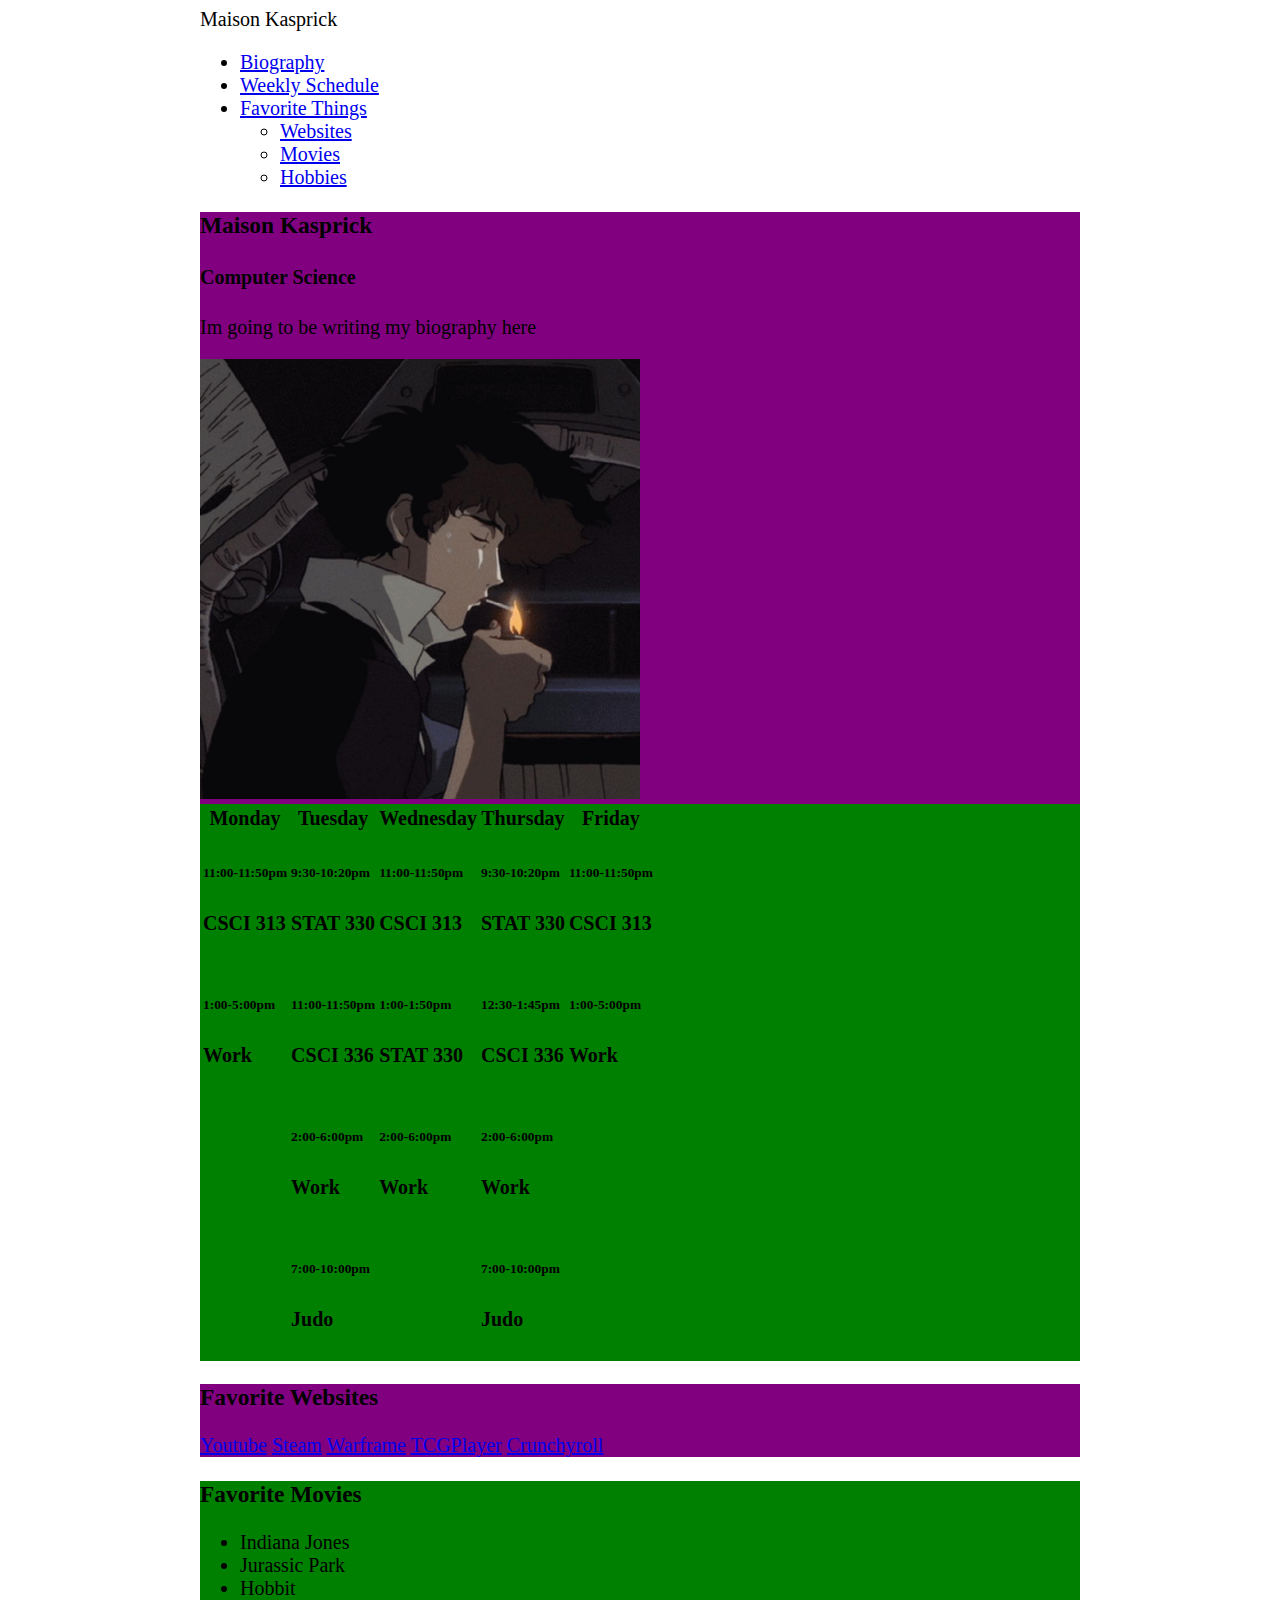
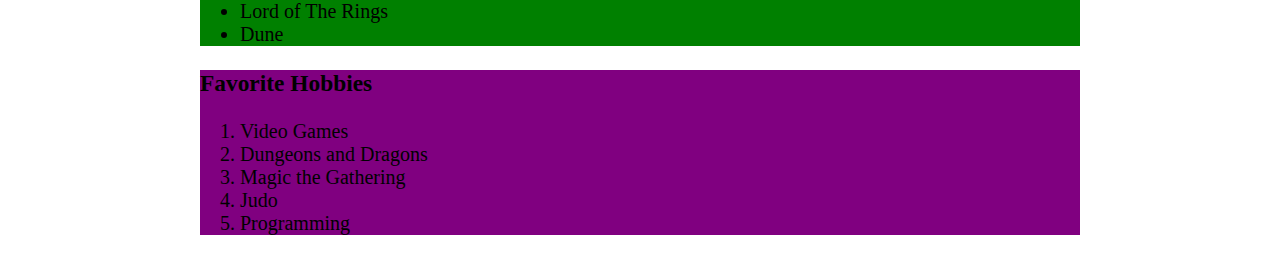
==== index.html @ 902f4ff9 "Maybe this will fix it" ====
<!doctype html>
<html lang="en">
    <head>
      <meta charset="utf-8">
      <meta name="viewport" content="width=device-width, initial-scale=1">
      <title>Maison's Website</title>
      <link href="https://cdn.jsdelivr.net/npm/bootstrap@5.3.2/dist/css/bootstrap.min.css" rel="stylesheet" integrity="sha384-T3c6CoIi6uLrA9TneNEoa7RxnatzjcDSCmG1MXxSR1GAsXEV/Dwwykc2MPK8M2HN" crossorigin="anonymous">
      <link rel="stylesheet" href="../css/styles.css">
    </head>

    <body>
      <script src="https://cdn.jsdelivr.net/npm/bootstrap@5.3.2/dist/js/bootstrap.bundle.min.js" integrity="sha384-C6RzsynM9kWDrMNeT87bh95OGNyZPhcTNXj1NW7RuBCsyN/o0jlpcV8Qyq46cDfL" crossorigin="anonymous"></script>
        
      <nav class="navbar navbar-expand-lg bg-body-tertiary">
        <div class="container-fluid">
            <a class="navbar-brand">Maison Kasprick</a>
            <div class="collapse navbar-collapse" id="navbarNavDropdown">
              <ul class="navbar-nav">
                <li class="nav-item">
                  <a class="nav-link" href="#biography">Biography</a>
                </li>
                <li class="nav-item">
                  <a class="nav-link" href="#schedule">Weekly Schedule</a>
                </li>
                <li class="nav-item dropdown">
                  <a class="nav-link dropdown-toggle" href="#" role="button" data-bs-toggle="dropdown" aria-expanded="false">Favorite Things</a>
                  <ul class="dropdown-menu">
                    <li><a class="dropdown-item" href="#websites">Websites</a></li>
                    <li><a class="dropdown-item" href="#movies">Movies</a></li>
                    <li><a class="dropdown-item" href="#hobbies">Hobbies</a></li>
                  </ul>
                </li>
              </ul>
            </div>
        </div>
      </nav>

      <div id="biography" class="container-fluid">
        <h3>Maison Kasprick</h3>
        <h4>Computer Science</h4> 
        <p id="autobiography">
            Im going to be writing my biography here
        </p>
        <img src="../images/cowboybebop.jpg" class="img-fluid" alt="Profile Picture" height="50%" width="50%">
      </div>

      <div id="schedule" class="container-fluid">
        <table class="table table-striped">
          <thead>
            <tr>
              <th scope="col">Monday</th>
              <th scope="col">Tuesday</th>
              <th scope="col">Wednesday</th>
              <th scope="col">Thursday</th>
              <th scope="col">Friday</th>
            </tr>
          </thead>
          <tbody>
            <tr>
              <td><h6>11:00-11:50pm</h6><h4>CSCI 313</h4></td>
              <td><h6>9:30-10:20pm</h6><h4>STAT 330</h4></td>
              <td><h6>11:00-11:50pm</h6><h4>CSCI 313</h4></td>
              <td><h6>9:30-10:20pm</h6><h4>STAT 330</h4></td>
              <td><h6>11:00-11:50pm</h6><h4>CSCI 313</h4></td>
            </tr>
            <tr>
              <td><h6>1:00-5:00pm</h6><h4>Work</h4></td>
              <td><h6>11:00-11:50pm</h6><h4>CSCI 336</h4></td>
              <td><h6>1:00-1:50pm</h6><h4>STAT 330</h4></td>
              <td><h6>12:30-1:45pm</h6><h4>CSCI 336</h4></td>
              <td><h6>1:00-5:00pm</h6><h4>Work</h4></td>
            </tr>
            <tr>
              <td></td>
              <td><h6>2:00-6:00pm</h6><h4>Work</h4></td>
              <td><h6>2:00-6:00pm</h6><h4>Work</h4></td>
              <td><h6>2:00-6:00pm</h6><h4>Work</h4></td>
              <td></td>
            </tr>
            <tr>
              <td></td>
              <td><h6>7:00-10:00pm</h6><h4>Judo</h4></td>
              <td></td>
              <td><h6>7:00-10:00pm</h6><h4>Judo</h4></td>
              <td></td>
            </tr>
          </tbody>
        </table>
      </div>

      <div id="websites" class="container-fluid">
        <h3 id="Websites">Favorite Websites</h3>
        <a href="https://www.youtube.com/">Youtube</a>
        <a href="https://store.steampowered.com/">Steam</a>
        <a href="https://www.warframe.com/landing">Warframe</a>
        <a href="https://www.tcgplayer.com/">TCGPlayer</a>
        <a href="https://www.crunchyroll.com/">Crunchyroll</a>
      </div>

      <div id="movies" class="container-fluid">
        <h3 id="Movies">Favorite Movies</h3>
        <ul>
          <li>Indiana Jones</li>
          <li>Jurassic Park</li>
          <li>Hobbit</li>
          <li>Lord of The Rings</li>
          <li>Dune</li>
        </ul>
      </div>

      <div id="hobbies" class="container-fluid">
        <h3>Favorite Hobbies</h3>
        <ol>
          <li>Video Games</li>
          <li>Dungeons and Dragons</li>
          <li>Magic the Gathering</li>
          <li>Judo</li>
          <li>Programming</li>
        </ol>
      </div>

    </body>
</html>
---- css/styles.css ----
body
{
    font-size: 20px;
    margin-left: 10em;
    margin-right: 10em;
}

#biography
{
    background-color: purple;
}

#schedule
{
    background-color: green;
}

#websites
{
    background-color: purple;
}

#movies
{
    background-color: green;
}

#hobbies
{
    background-color: purple;
}
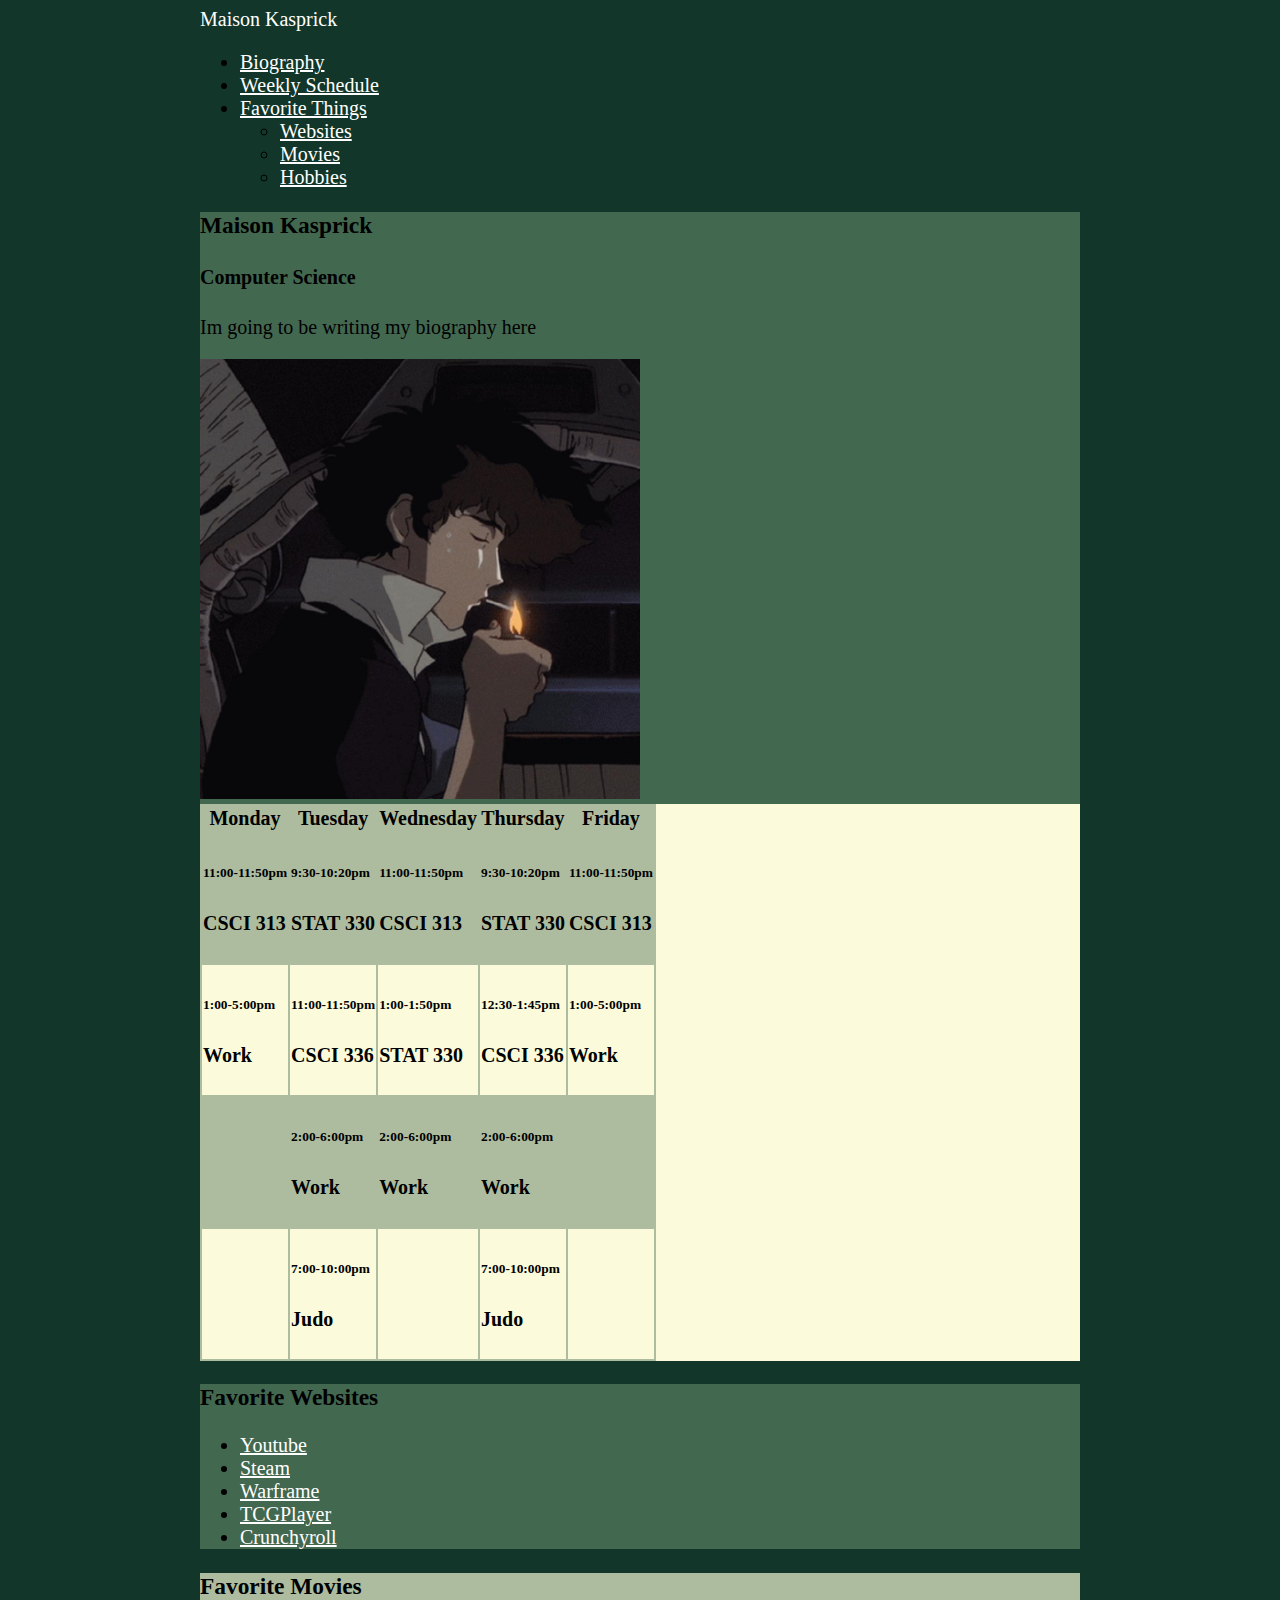
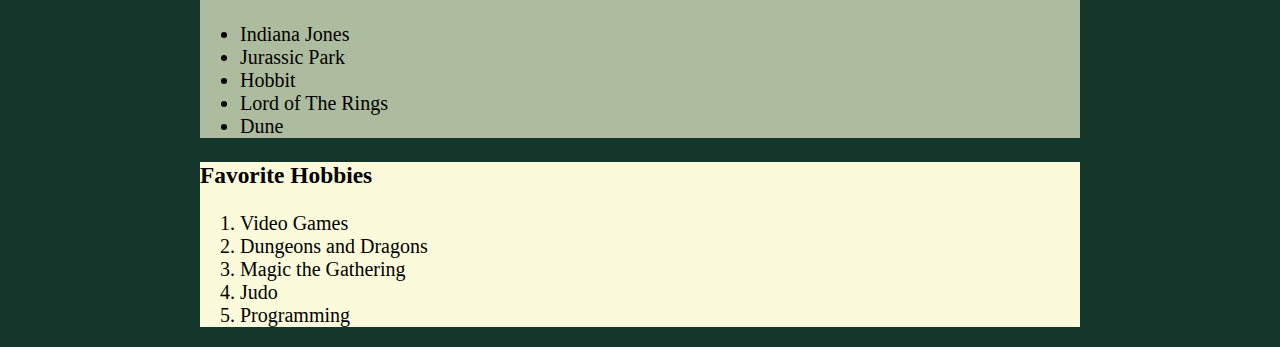
==== commit c1e66533: "Changed up colors" ====
--- a/index.html
+++ b/index.html
@@ -5,7 +5,7 @@
       <meta name="viewport" content="width=device-width, initial-scale=1">
       <title>Maison's Website</title>
       <link href="https://cdn.jsdelivr.net/npm/bootstrap@5.3.2/dist/css/bootstrap.min.css" rel="stylesheet" integrity="sha384-T3c6CoIi6uLrA9TneNEoa7RxnatzjcDSCmG1MXxSR1GAsXEV/Dwwykc2MPK8M2HN" crossorigin="anonymous">
-      <link rel="stylesheet" href="../css/styles.css">
+      <link rel="stylesheet" href="./css/styles.css">
     </head>
 
     <body>
@@ -38,14 +38,14 @@
       <div id="biography" class="container-fluid">
         <h3>Maison Kasprick</h3>
         <h4>Computer Science</h4> 
-        <p id="autobiography">
+        <p id="parabiography">
             Im going to be writing my biography here
         </p>
-        <img src="../images/cowboybebop.jpg" class="img-fluid" alt="Profile Picture" height="50%" width="50%">
+        <img id="profile" src="./images/cowboybebop.jpg" class="img-fluid" alt="Profile Picture" height="50%" width="50%">
       </div>
 
       <div id="schedule" class="container-fluid">
-        <table class="table table-striped">
+        <table id="table_schedule" class="table table-striped">
           <thead>
             <tr>
               <th scope="col">Monday</th>
@@ -90,11 +90,13 @@
 
       <div id="websites" class="container-fluid">
         <h3 id="Websites">Favorite Websites</h3>
-        <a href="https://www.youtube.com/">Youtube</a>
-        <a href="https://store.steampowered.com/">Steam</a>
-        <a href="https://www.warframe.com/landing">Warframe</a>
-        <a href="https://www.tcgplayer.com/">TCGPlayer</a>
-        <a href="https://www.crunchyroll.com/">Crunchyroll</a>
+        <ul>
+          <li><a href="https://www.youtube.com/">Youtube</a></li>
+          <li><a href="https://store.steampowered.com/">Steam</a></li>
+          <li><a href="https://www.warframe.com/landing">Warframe</a></li>
+          <li><a href="https://www.tcgplayer.com/">TCGPlayer</a></li>
+          <li><a href="https://www.crunchyroll.com/">Crunchyroll</a></li>
+        </ul>
       </div>
 
       <div id="movies" class="container-fluid">
--- a/css/styles.css
+++ b/css/styles.css
@@ -3,29 +3,56 @@
     font-size: 20px;
     margin-left: 10em;
     margin-right: 10em;
+
+    background-color: #12372A;
+}
+
+a
+{
+    color: white;
 }
 
 #biography
 {
-    background-color: purple;
+    background-color: #436850;
 }
 
 #schedule
 {
-    background-color: green;
+    background-color: #FBFADA;
+}
+
+#table_schedule
+{
+    background-color: #ADBC9F;
 }
 
 #websites
 {
-    background-color: purple;
+    background-color: #436850;
 }
 
 #movies
 {
-    background-color: green;
+    background-color: #ADBC9F;
 }
 
 #hobbies
 {
-    background-color: purple;
+    background-color: #FBFADA;
 }
+
+.table-striped>tbody>tr:nth-child(odd)>td
+{
+    background-color: #ADBC9F;
+}
+
+.table-striped>tbody>tr:nth-child(even)>td
+{
+    background-color: #FBFADA;
+}
+
+.table-striped>thead>tr:nth-child(odd)>th
+{
+    background-color: #ADBC9F;
+}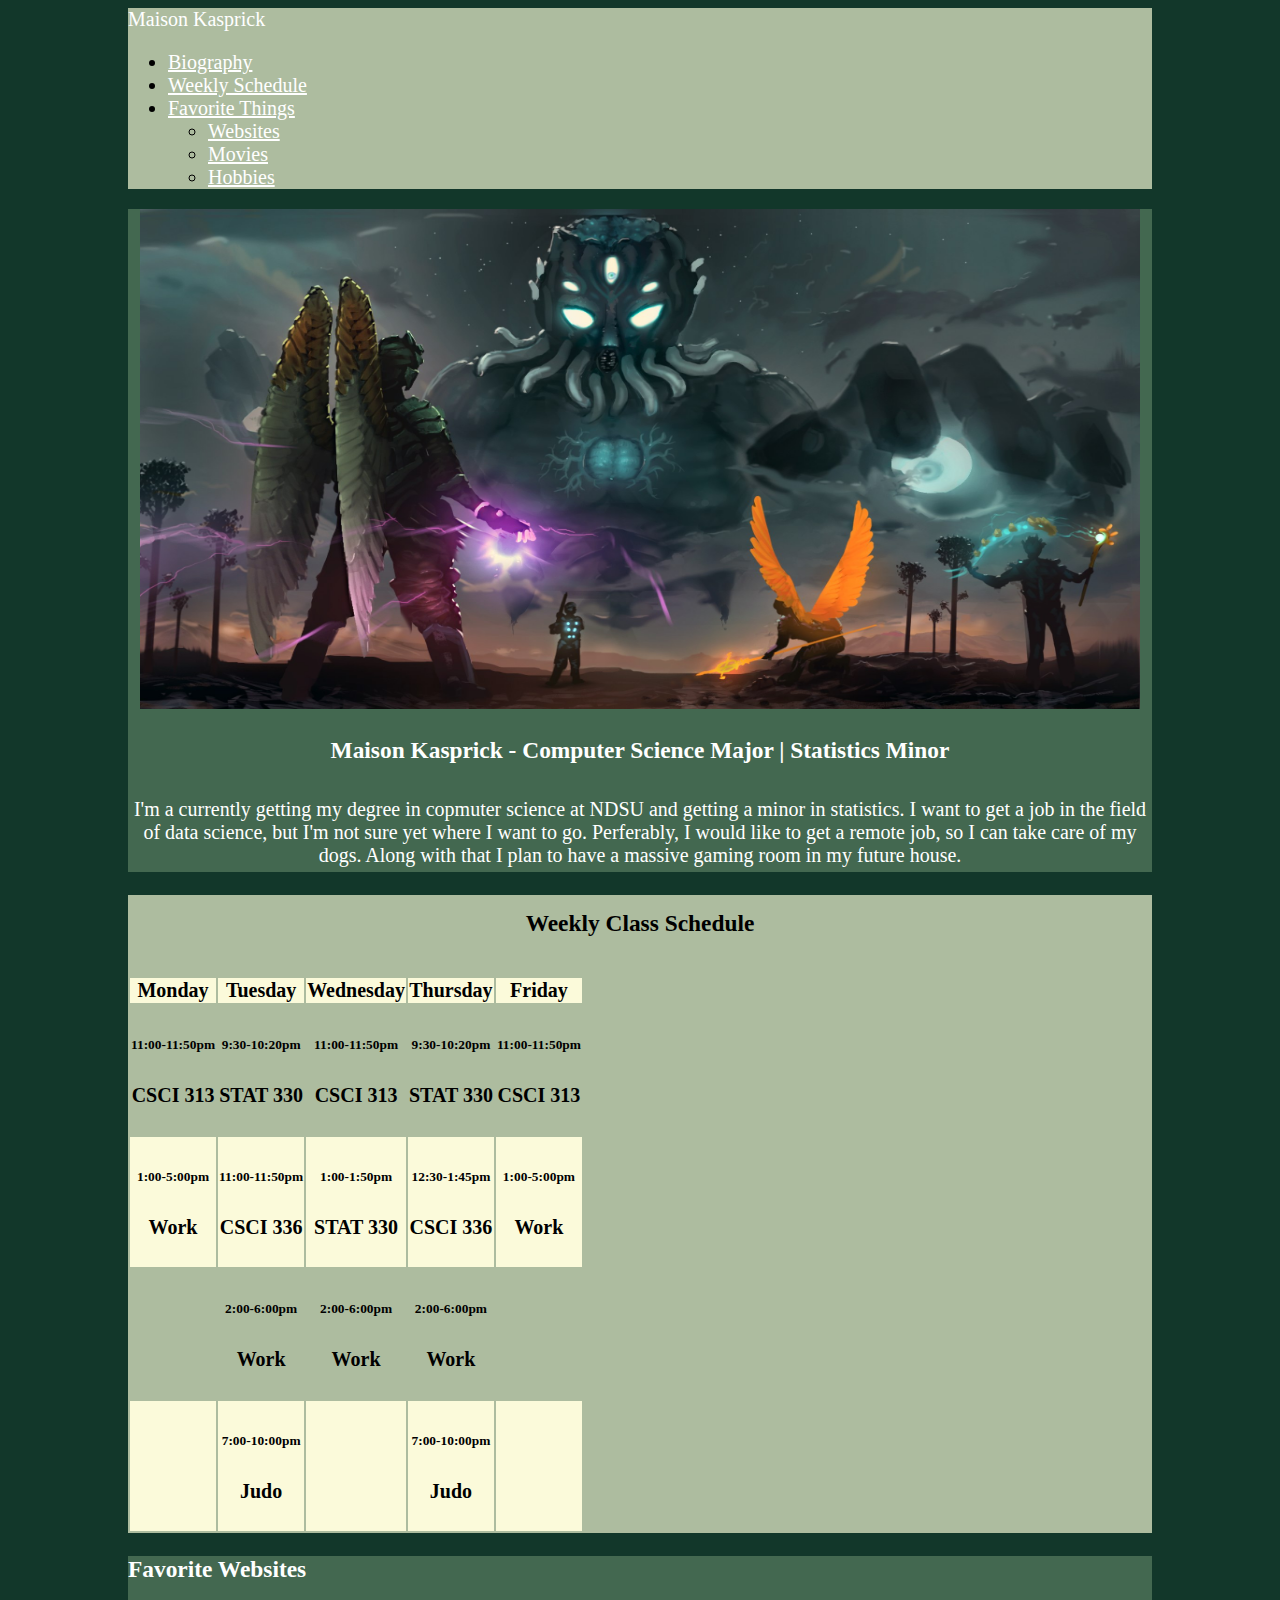
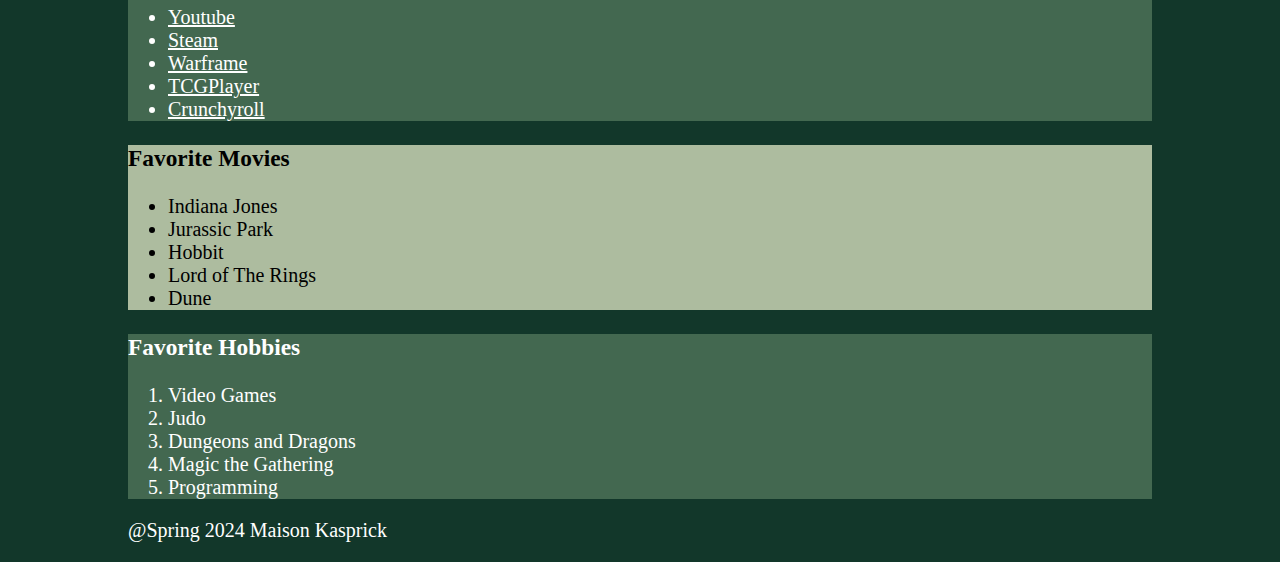
==== commit 6d7a2eb8: "Finished the website" ====
--- a/index.html
+++ b/index.html
@@ -11,7 +11,7 @@
     <body>
       <script src="https://cdn.jsdelivr.net/npm/bootstrap@5.3.2/dist/js/bootstrap.bundle.min.js" integrity="sha384-C6RzsynM9kWDrMNeT87bh95OGNyZPhcTNXj1NW7RuBCsyN/o0jlpcV8Qyq46cDfL" crossorigin="anonymous"></script>
         
-      <nav class="navbar navbar-expand-lg bg-body-tertiary">
+      <nav class="navbar navbar-expand-lg bg-body-tertiary navbar-light bg-light">
         <div class="container-fluid">
             <a class="navbar-brand">Maison Kasprick</a>
             <div class="collapse navbar-collapse" id="navbarNavDropdown">
@@ -36,15 +36,17 @@
       </nav>
 
       <div id="biography" class="container-fluid">
-        <h3>Maison Kasprick</h3>
-        <h4>Computer Science</h4> 
+        <img id="profile" src="./images/pictureA2.jpg" class="img-fluid" alt="Profile Picture">
+        <h3 id="name">Maison Kasprick - Computer Science Major | Statistics Minor</h3> 
         <p id="parabiography">
-            Im going to be writing my biography here
+          I'm a currently getting my degree in copmuter science at NDSU and getting a minor in statistics. I want to get a job in the 
+          field of data science, but I'm not sure yet where I want to go. Perferably, I would like to get a remote job, so I can take care 
+          of my dogs. Along with that I plan to have a massive gaming room in my future house.
         </p>
-        <img id="profile" src="./images/cowboybebop.jpg" class="img-fluid" alt="Profile Picture" height="50%" width="50%">
       </div>
 
       <div id="schedule" class="container-fluid">
+        <h3 id="weeklyschedule">Weekly Class Schedule</h3>
         <table id="table_schedule" class="table table-striped">
           <thead>
             <tr>
@@ -89,8 +91,8 @@
       </div>
 
       <div id="websites" class="container-fluid">
-        <h3 id="Websites">Favorite Websites</h3>
-        <ul>
+        <h3 id="favwebsites">Favorite Websites</h3>
+        <ul id="websitelist">
           <li><a href="https://www.youtube.com/">Youtube</a></li>
           <li><a href="https://store.steampowered.com/">Steam</a></li>
           <li><a href="https://www.warframe.com/landing">Warframe</a></li>
@@ -100,8 +102,8 @@
       </div>
 
       <div id="movies" class="container-fluid">
-        <h3 id="Movies">Favorite Movies</h3>
-        <ul>
+        <h3 id="favmovies">Favorite Movies</h3>
+        <ul id="movielist">
           <li>Indiana Jones</li>
           <li>Jurassic Park</li>
           <li>Hobbit</li>
@@ -111,15 +113,20 @@
       </div>
 
       <div id="hobbies" class="container-fluid">
-        <h3>Favorite Hobbies</h3>
-        <ol>
+        <h3 id="favhobbies">Favorite Hobbies</h3>
+        <ol id="hobbylist">
           <li>Video Games</li>
+          <li>Judo</li>
           <li>Dungeons and Dragons</li>
           <li>Magic the Gathering</li>
-          <li>Judo</li>
           <li>Programming</li>
         </ol>
       </div>
+    </body>
 
-    </body>
+    <footer>
+      <p id="copyright">
+        @Spring 2024 Maison Kasprick
+      </p>
+    </footer>
 </html>
--- a/css/styles.css
+++ b/css/styles.css
@@ -1,45 +1,59 @@
 body
 {
     font-size: 20px;
-    margin-left: 10em;
-    margin-right: 10em;
-
+    margin-left: 10%;
+    margin-right: 10%;
     background-color: #12372A;
 }
 
-a
+.bg-light
+{
+    background-color: #ADBC9F !important;
+}
+
+a, #websitelist, #hobbylist, #favwebsites, #favhobbies, #name, #parabiography, #copyright
 {
     color: white;
 }
 
-#biography
+#weeklyschedule
+{
+    font-weight: bolder;
+    text-align: center;
+    color: black;
+    padding: 15px;
+    background-color: #ADBC9F;
+}
+
+#biography, #websites, #hobbies
 {
     background-color: #436850;
 }
 
-#schedule
-{
-    background-color: #FBFADA;
-}
-
-#table_schedule
+#schedule, #movies
 {
     background-color: #ADBC9F;
 }
 
-#websites
+#name, #parabiography
 {
-    background-color: #436850;
+    text-align: center;
+    padding: 5px;
 }
 
-#movies
+#profile
 {
-    background-color: #ADBC9F;
+    display: block;
+    margin-left: auto;
+    margin-right: auto;
+    width: 1000px;
+    height: 500px;
 }
 
-#hobbies
+td, th
 {
-    background-color: #FBFADA;
+    text-align: center;
+    vertical-align: middle;
 }
 
 .table-striped>tbody>tr:nth-child(odd)>td
@@ -47,12 +61,7 @@
     background-color: #ADBC9F;
 }
 
-.table-striped>tbody>tr:nth-child(even)>td
+.table-striped>tbody>tr:nth-child(even)>td, .table-striped>thead>tr:nth-child(odd)>th
 {
     background-color: #FBFADA;
 }
-
-.table-striped>thead>tr:nth-child(odd)>th
-{
-    background-color: #ADBC9F;
-}